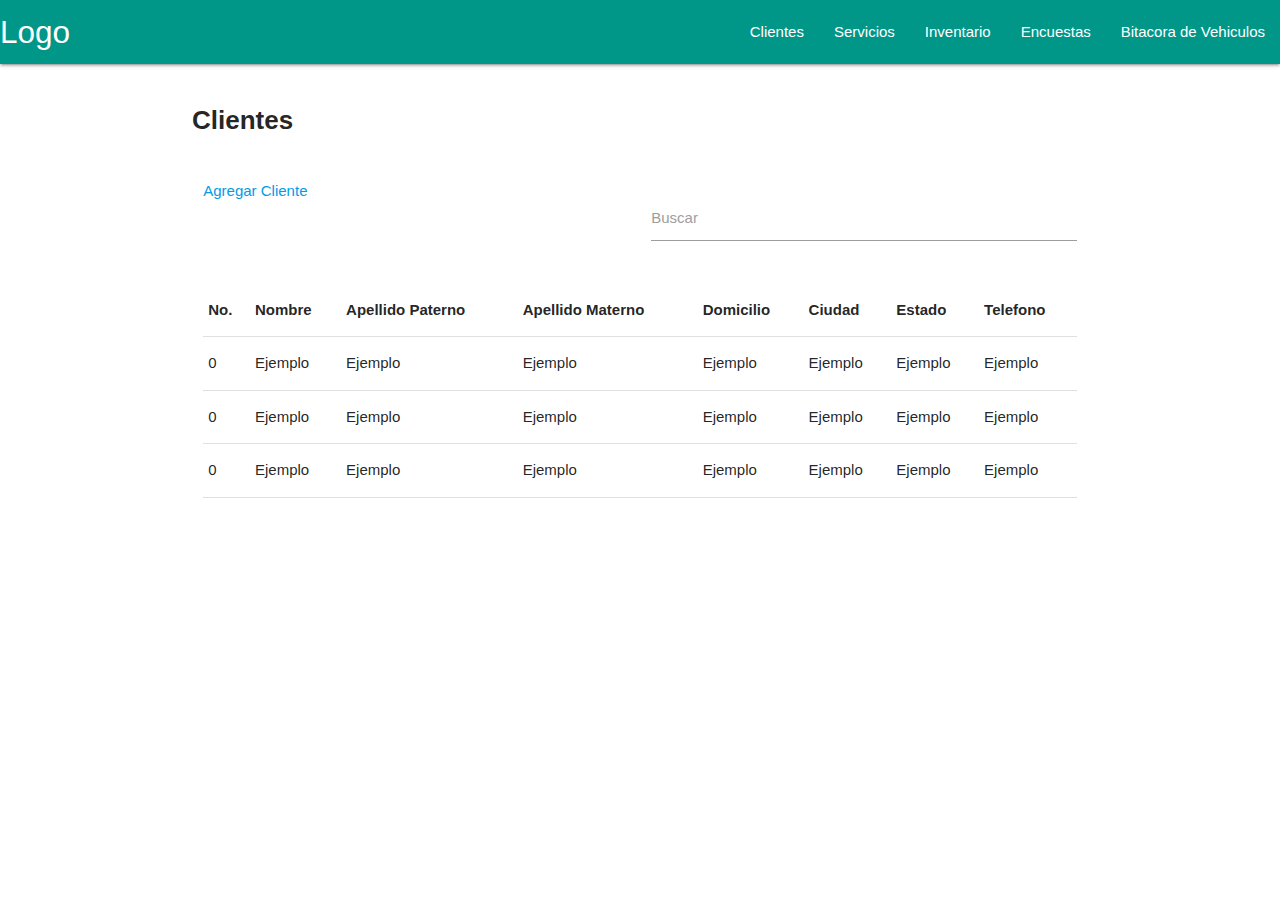
==== clientes.html @ 358b35ff "Se agrego la pagina de clientes y nuevo cliente" ====
<!DOCTYPE html>
<html lang="en">
<head>
	<meta charset="UTF-8">
	<title>Clientes</title>
	<!-- Compiled and minified CSS -->
    <link rel="stylesheet" href="https://cdnjs.cloudflare.com/ajax/libs/materialize/1.0.0/css/materialize.min.css">
    <!-- Compiled and minified JavaScript -->
    <script src="https://cdnjs.cloudflare.com/ajax/libs/materialize/1.0.0/js/materialize.min.js"></script>

    <link rel="stylesheet" href="css/style.css">
</head>
<body>
	<head>
		<nav>
		    <div class="nav-wrapper teal">
		      <a href="#" class="brand-logo">Logo</a>
		      <ul id="nav-mobile" class="right hide-on-med-and-down">
		        <li><a href="clientes.html">Clientes</a></li>
		        <li><a href="servicios.html">Servicios</a></li>
		        <li><a href="inventario.html">Inventario</a></li>
		        <li><a href="encuesta.html">Encuestas</a></li>
		         <li><a href="vehiculos.html">Bitacora de Vehiculos</a></li>
		      </ul>
		    </div>
		  </nav>
	</head>
	<main>
		<div class="container">
			<div class="row">
				<h1>Clientes</h1>
			</div>
			<div class="row">
				<div class="col l6">
					<a href="nuevoCliente.html">Agregar Cliente</a>
				</div>
				<div class="input-field col l6">
          <input id="buscar" type="text" class="validate">
          <label for="buscar">Buscar</label>
        </div>
			</div>
			<div class="row">
				<div class="col l12">
					<table>
			        <thead>
			          <tr>
			          	<th>No.</th>
		              <th>Nombre</th>
		              <th>Apellido Paterno</th>
		              <th>Apellido Materno</th>
		              <th>Domicilio</th>
		              <th>Ciudad</th>
		              <th>Estado</th>
		              <th>Telefono</th>

			          </tr>
			        </thead>

			        <tbody>
			          <tr>
			            <td>0</td>
			            <td>Ejemplo</td>
			            <td>Ejemplo</td>
			            <td>Ejemplo</td>
			            <td>Ejemplo</td>
			            <td>Ejemplo</td>
			            <td>Ejemplo</td>
									<td>Ejemplo</td>
			          </tr>
			          <tr>
			            <td>0</td>
			            <td>Ejemplo</td>
			            <td>Ejemplo</td>
			            <td>Ejemplo</td>
			            <td>Ejemplo</td>
			            <td>Ejemplo</td>
			            <td>Ejemplo</td>
			            <td>Ejemplo</td>
			          </tr>
			          <tr>
			            <td>0</td>
			            <td>Ejemplo</td>
			            <td>Ejemplo</td>
			            <td>Ejemplo</td>
			            <td>Ejemplo</td>
			            <td>Ejemplo</td>
			            <td>Ejemplo</td>
			            <td>Ejemplo</td>
			          </tr>
			        </tbody>
			     </table>
				</div>
			</div>
		</div>
	</main>
	
</body>
</html>
---- css/style.css ----
h1{
	font-size: 26px;
	font-weight: bold;
}
h2{
	font-size: 20px;
}
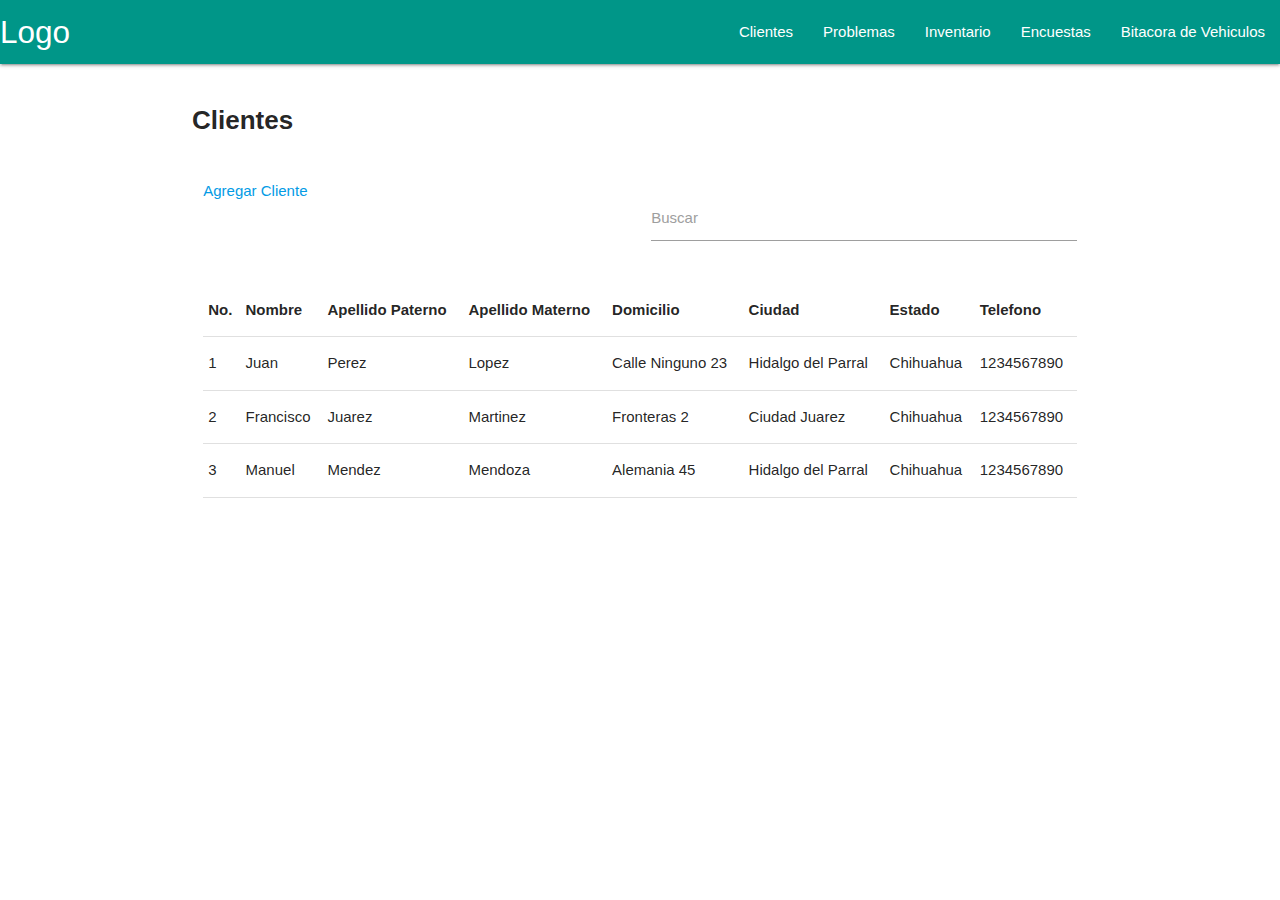
==== commit 648c824e: "Se cambiaron datos en las paginas de clientes y problemas" ====
--- a/clientes.html
+++ b/clientes.html
@@ -17,7 +17,7 @@
 		      <a href="#" class="brand-logo">Logo</a>
 		      <ul id="nav-mobile" class="right hide-on-med-and-down">
 		        <li><a href="clientes.html">Clientes</a></li>
-		        <li><a href="servicios.html">Servicios</a></li>
+		        <li><a href="problemas.html">Problemas</a></li>
 		        <li><a href="inventario.html">Inventario</a></li>
 		        <li><a href="encuesta.html">Encuestas</a></li>
 		         <li><a href="vehiculos.html">Bitacora de Vehiculos</a></li>
@@ -58,34 +58,34 @@
 
 			        <tbody>
 			          <tr>
-			            <td>0</td>
-			            <td>Ejemplo</td>
-			            <td>Ejemplo</td>
-			            <td>Ejemplo</td>
-			            <td>Ejemplo</td>
-			            <td>Ejemplo</td>
-			            <td>Ejemplo</td>
-									<td>Ejemplo</td>
+			            <td>1</td>
+			            <td>Juan</td>
+			            <td>Perez</td>
+			            <td>Lopez</td>
+			            <td>Calle Ninguno 23</td>
+			            <td>Hidalgo del Parral</td>
+			            <td>Chihuahua</td>
+									<td>1234567890</td>
 			          </tr>
 			          <tr>
-			            <td>0</td>
-			            <td>Ejemplo</td>
-			            <td>Ejemplo</td>
-			            <td>Ejemplo</td>
-			            <td>Ejemplo</td>
-			            <td>Ejemplo</td>
-			            <td>Ejemplo</td>
-			            <td>Ejemplo</td>
+			            <td>2</td>
+			            <td>Francisco</td>
+			            <td>Juarez</td>
+			            <td>Martinez</td>
+			            <td>Fronteras 2</td>
+			            <td>Ciudad Juarez</td>
+			            <td>Chihuahua</td>
+			            <td>1234567890</td>
 			          </tr>
 			          <tr>
-			            <td>0</td>
-			            <td>Ejemplo</td>
-			            <td>Ejemplo</td>
-			            <td>Ejemplo</td>
-			            <td>Ejemplo</td>
-			            <td>Ejemplo</td>
-			            <td>Ejemplo</td>
-			            <td>Ejemplo</td>
+			            <td>3</td>
+			            <td>Manuel</td>
+			            <td>Mendez</td>
+			            <td>Mendoza</td>
+			            <td>Alemania 45</td>
+			            <td>Hidalgo del Parral</td>
+			            <td>Chihuahua</td>
+			            <td>1234567890</td>
 			          </tr>
 			        </tbody>
 			     </table>
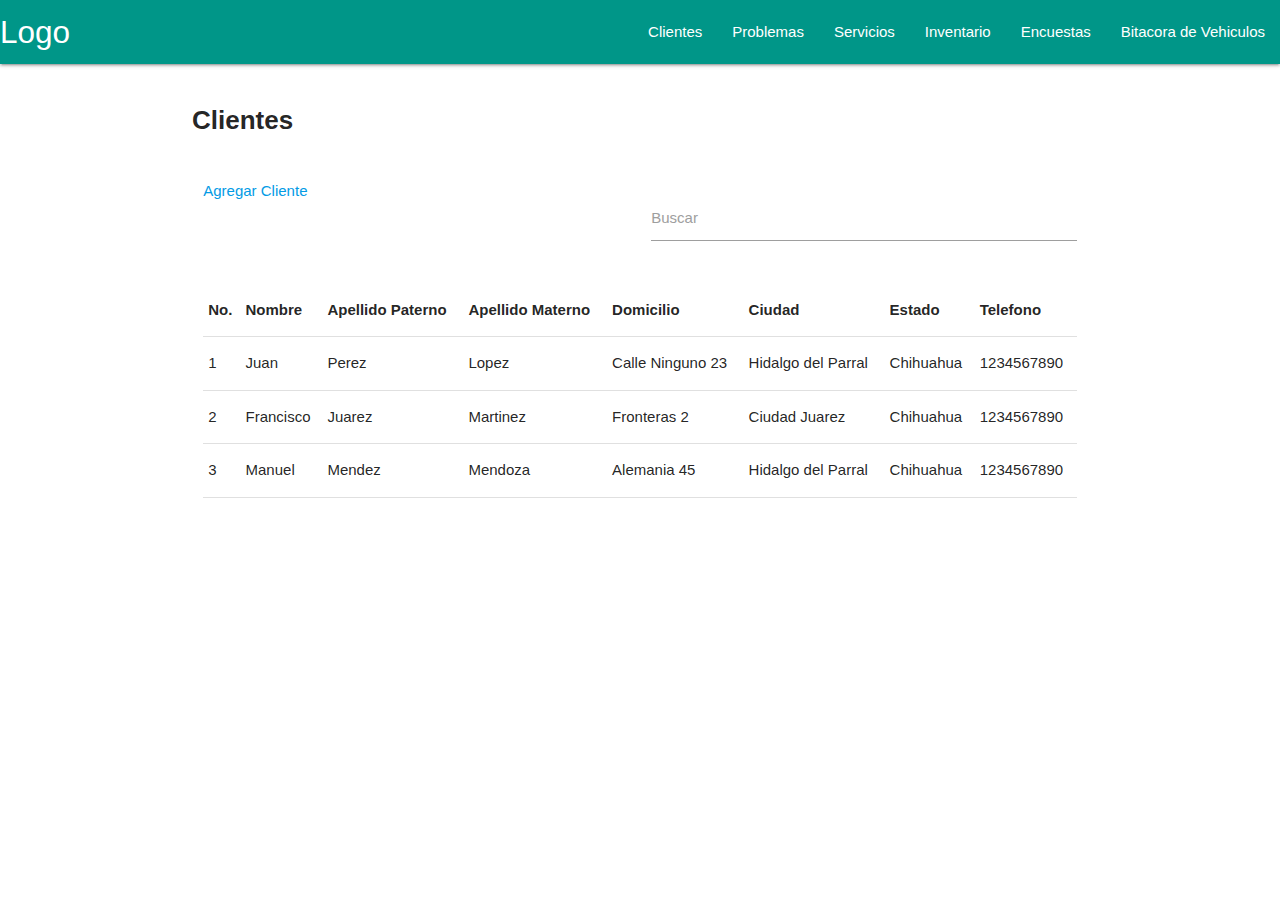
==== commit 84b35f09: "Se agrego la opcion servicios a la barra de menu, se creo la vista de servicios y nuevo servicio, se" ====
--- a/clientes.html
+++ b/clientes.html
@@ -1,35 +1,42 @@
 <!DOCTYPE html>
+
 <html lang="en">
+
 <head>
 	<meta charset="UTF-8">
-	<title>Clientes</title>
-	<!-- Compiled and minified CSS -->
+	<title>Clientes</title>	 
     <link rel="stylesheet" href="https://cdnjs.cloudflare.com/ajax/libs/materialize/1.0.0/css/materialize.min.css">
-    <!-- Compiled and minified JavaScript -->
     <script src="https://cdnjs.cloudflare.com/ajax/libs/materialize/1.0.0/js/materialize.min.js"></script>
-
+    <link href="https://fonts.googleapis.com/icon?family=Material+Icons" rel="stylesheet">
     <link rel="stylesheet" href="css/style.css">
 </head>
+
 <body>
-	<head>
+
+	<header>
+		<!-- Barra de navegación -->
 		<nav>
-		    <div class="nav-wrapper teal">
-		      <a href="#" class="brand-logo">Logo</a>
-		      <ul id="nav-mobile" class="right hide-on-med-and-down">
-		        <li><a href="clientes.html">Clientes</a></li>
-		        <li><a href="problemas.html">Problemas</a></li>
-		        <li><a href="inventario.html">Inventario</a></li>
-		        <li><a href="encuesta.html">Encuestas</a></li>
-		         <li><a href="vehiculos.html">Bitacora de Vehiculos</a></li>
-		      </ul>
-		    </div>
-		  </nav>
-	</head>
+	    <div class="nav-wrapper teal">
+	      <a href="#" class="brand-logo">Logo</a>
+	      <ul id="nav-mobile" class="right hide-on-med-and-down">
+	        <li><a href="clientes.html">Clientes</a></li>
+	        <li><a href="problemas.html">Problemas</a></li>
+	        <li><a href="servicios.html">Servicios</a></li>
+	        <li><a href="inventario.html">Inventario</a></li>
+	        <li><a href="encuesta.html">Encuestas</a></li>
+	        <li><a href="vehiculos.html">Bitacora de Vehiculos</a></li>
+	      </ul>
+	    </div>
+	  </nav>
+	</header>
+
 	<main>
 		<div class="container">
+			<!-- Titulos -->
 			<div class="row">
 				<h1>Clientes</h1>
 			</div>
+			<!-- Menu de opciones para Clientes -->
 			<div class="row">
 				<div class="col l6">
 					<a href="nuevoCliente.html">Agregar Cliente</a>
@@ -39,56 +46,56 @@
           <label for="buscar">Buscar</label>
         </div>
 			</div>
+			<!-- Tabla de Clientes -->
 			<div class="row">
 				<div class="col l12">
-					<table>
-			        <thead>
-			          <tr>
-			          	<th>No.</th>
-		              <th>Nombre</th>
-		              <th>Apellido Paterno</th>
-		              <th>Apellido Materno</th>
-		              <th>Domicilio</th>
-		              <th>Ciudad</th>
-		              <th>Estado</th>
-		              <th>Telefono</th>
+					<table>								        
+		        <thead>
+		          <tr>
+		          	<th>No.</th>
+	              <th>Nombre</th>
+	              <th>Apellido Paterno</th>
+	              <th>Apellido Materno</th>
+	              <th>Domicilio</th>
+	              <th>Ciudad</th>
+	              <th>Estado</th>
+	              <th>Telefono</th>
+		          </tr>
+		        </thead>
 
-			          </tr>
-			        </thead>
-
-			        <tbody>
-			          <tr>
-			            <td>1</td>
-			            <td>Juan</td>
-			            <td>Perez</td>
-			            <td>Lopez</td>
-			            <td>Calle Ninguno 23</td>
-			            <td>Hidalgo del Parral</td>
-			            <td>Chihuahua</td>
-									<td>1234567890</td>
-			          </tr>
-			          <tr>
-			            <td>2</td>
-			            <td>Francisco</td>
-			            <td>Juarez</td>
-			            <td>Martinez</td>
-			            <td>Fronteras 2</td>
-			            <td>Ciudad Juarez</td>
-			            <td>Chihuahua</td>
-			            <td>1234567890</td>
-			          </tr>
-			          <tr>
-			            <td>3</td>
-			            <td>Manuel</td>
-			            <td>Mendez</td>
-			            <td>Mendoza</td>
-			            <td>Alemania 45</td>
-			            <td>Hidalgo del Parral</td>
-			            <td>Chihuahua</td>
-			            <td>1234567890</td>
-			          </tr>
-			        </tbody>
-			     </table>
+		        <tbody>
+		          <tr>
+		            <td>1</td>
+		            <td>Juan</td>
+		            <td>Perez</td>
+		            <td>Lopez</td>
+		            <td>Calle Ninguno 23</td>
+		            <td>Hidalgo del Parral</td>
+		            <td>Chihuahua</td>
+								<td>1234567890</td>
+		          </tr>
+		          <tr>
+		            <td>2</td>
+		            <td>Francisco</td>
+		            <td>Juarez</td>
+		            <td>Martinez</td>
+		            <td>Fronteras 2</td>
+		            <td>Ciudad Juarez</td>
+		            <td>Chihuahua</td>
+		            <td>1234567890</td>
+		          </tr>
+		          <tr>
+		            <td>3</td>
+		            <td>Manuel</td>
+		            <td>Mendez</td>
+		            <td>Mendoza</td>
+		            <td>Alemania 45</td>
+		            <td>Hidalgo del Parral</td>
+		            <td>Chihuahua</td>
+		            <td>1234567890</td>
+		          </tr>
+		        </tbody>
+			    </table>
 				</div>
 			</div>
 		</div>
